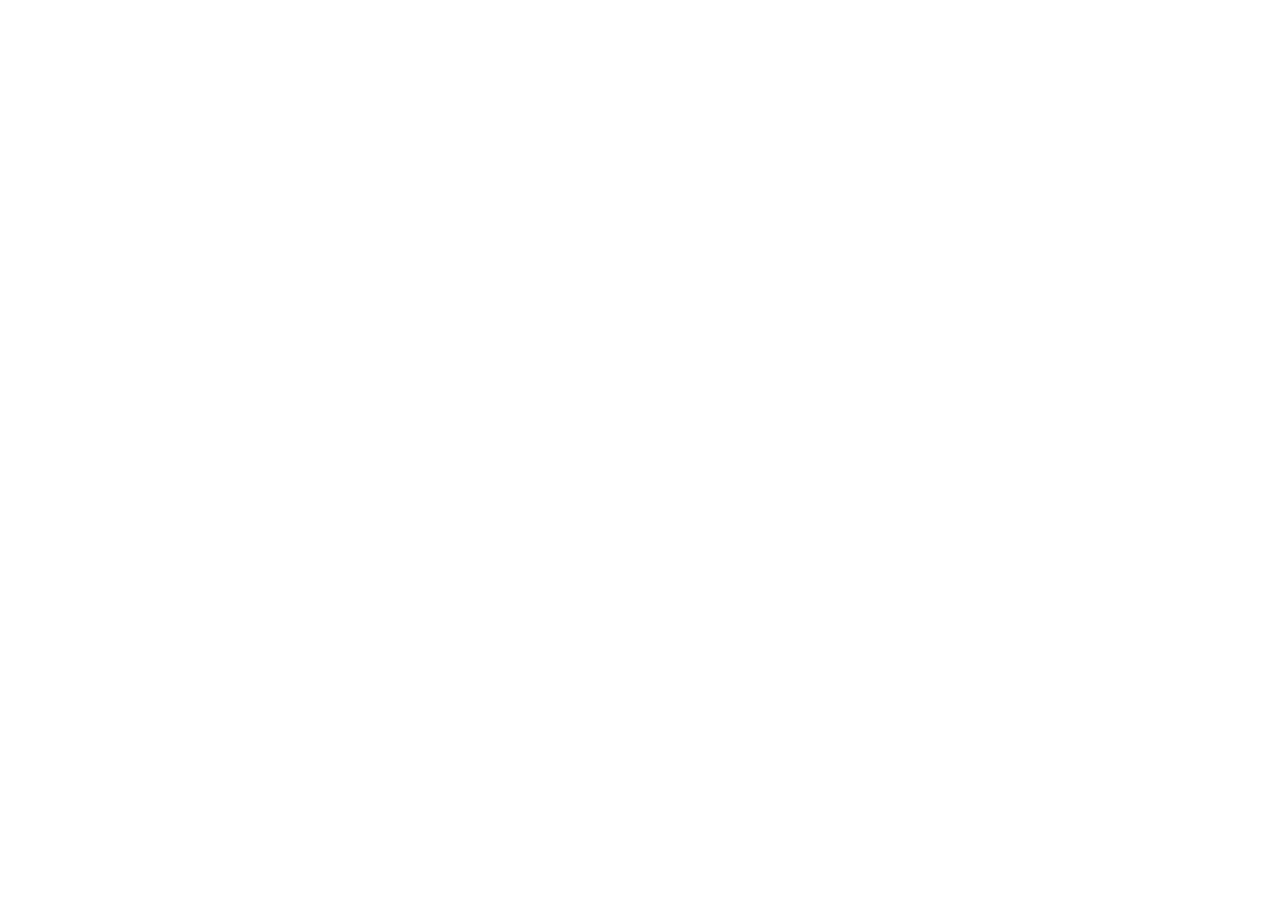
==== My-Journey/index.html @ b43131ba "começo" ====
<!DOCTYPE html>
<html lang="pt-br">
<head>
    <meta charset="UTF-8">
    <meta name="viewport" content="width=device-width, initial-scale=1.0">
    <title>My Journey</title>
</head>
<body>
    
</body>
</html>
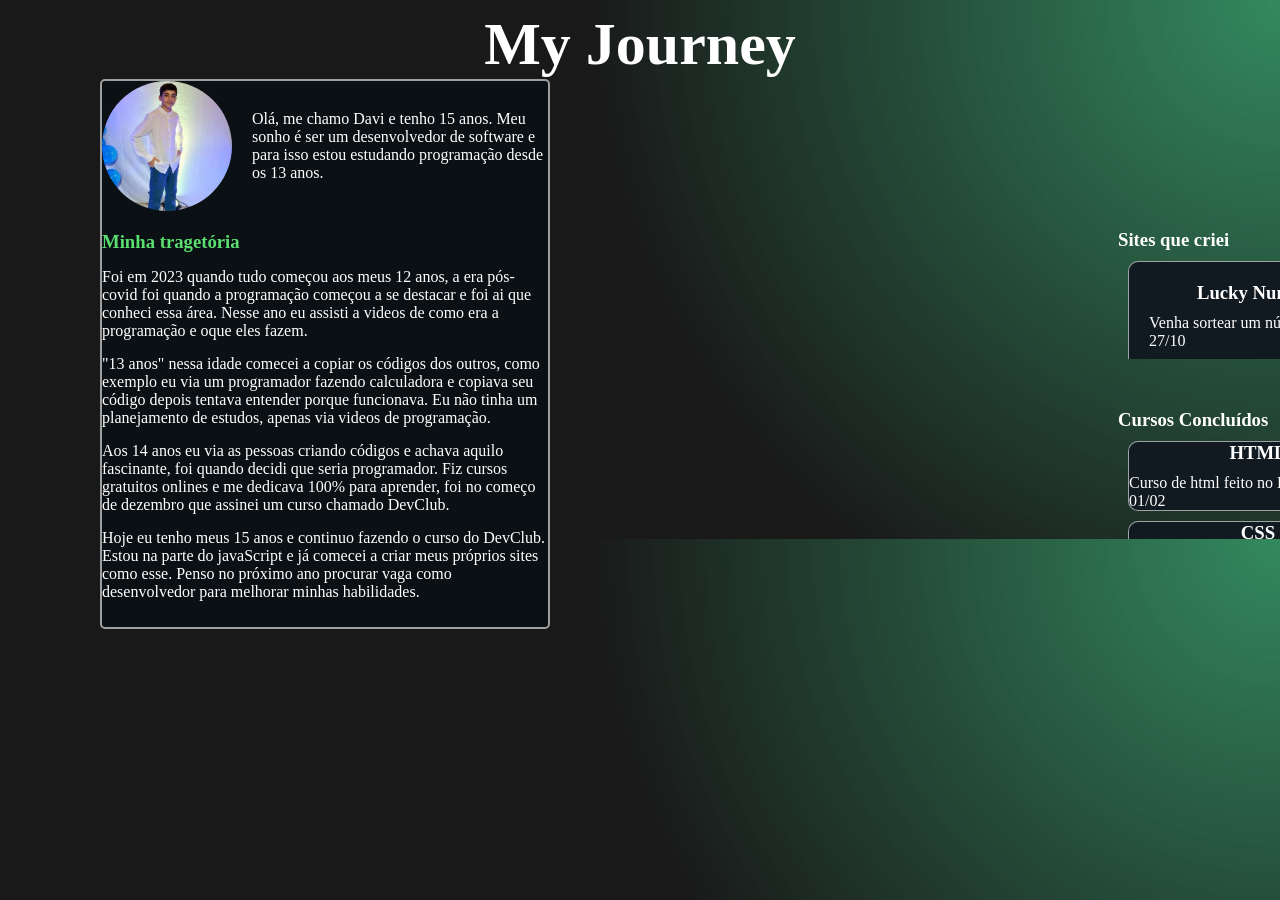
==== commit 00ae65a9: "html e css quase finalizado" ====
--- a/My-Journey/index.html
+++ b/My-Journey/index.html
@@ -4,8 +4,56 @@
     <meta charset="UTF-8">
     <meta name="viewport" content="width=device-width, initial-scale=1.0">
     <title>My Journey</title>
+    <link rel="stylesheet" href="./style.css">
 </head>
 <body>
+    <header>
+        <h1 >My Journey</h1>
+    </header>
     
+    <main> 
+        <div class="EU" style="color:white;">
+            <img src="./davi.jpg" alt="Foto de mim" style="width: 130px; height: 130px; border-radius: 50%;">
+            <p>Olá, me chamo Davi e tenho 15 anos. Meu sonho é ser um desenvolvedor de software e para isso estou estudando programação desde os 13 anos.</p>
+        </div>
+
+        <div class="trageto" style="color:white;">
+            <h3 style="color:rgba(93, 230, 116, 0.966);">Minha tragetória</h3>
+            <p>Foi em 2023 quando tudo começou aos meus 12 anos, a era pós-covid foi quando a programação começou a se destacar e foi ai que conheci essa área. Nesse ano eu assisti a videos de como era a programação e oque eles fazem. </p>
+            <p>"13 anos" nessa idade comecei a copiar os códigos dos outros, como exemplo eu via um programador fazendo calculadora e copiava seu código depois tentava entender porque funcionava. Eu não tinha um planejamento de estudos, apenas via videos de programação.</p>
+            <p>Aos 14 anos eu via as pessoas criando códigos e achava aquilo fascinante, foi quando decidi que seria programador. Fiz cursos gratuitos onlines e me dedicava 100% para aprender, foi no começo de dezembro que assinei um curso chamado DevClub.</p>
+            <p>Hoje eu tenho meus 15 anos e continuo fazendo o curso do DevClub.  Estou na parte do javaScript e já comecei a criar meus próprios sites como esse. Penso no próximo ano procurar vaga como desenvolvedor para melhorar minhas habilidades.</p>
+        </div>
+    </main>
+
+    <aside id="sites">
+        <h3 style="color:rgb(255, 255, 255);">Sites que criei</h3>
+        <div class="lucky Number">
+            <h3  style="color:white;">Lucky Number</h3>
+            <p style="color:white;">Venha sortear um número! &nbsp; 27/10</p>
+        </div>
+        <div class="My journey">
+            <h3 style="color:white;">My Journey</h3>
+            <p style="color:white;">Venha conhecer minha tragetória! &nbsp; 10/11</p>
+        </div>
+    </aside>
+
+        <aside id="conquistas">
+        <h3 style="color:rgb(255, 255, 255);">Cursos Concluídos</h3>
+        <div class="HTML ">
+            <h3  style="color:white;">HTML</h3>
+            <p style="color:white;">Curso de html feito no DevClub! &nbsp; 01/02</p>
+        </div>
+        <div class="CSS ">
+            <h3 style="color:white;">CSS</h3>
+            <p style="color:white;">Curso de css feito no DevClub! &nbsp; 27/02</p>
+        </div>
+        <div class="GIT&GITHUB ">
+            <h3 style="color:white;">GIT & GITHUB</h3>
+            <p style="color:white;">Curso de GIT e GITHUB feito no DevClub! &nbsp; 10/11</p>
+        </div>
+    </aside>
+
 </body>
+    <script src="./main.js"></script>
 </html>
--- a/My-Journey/style.css
+++ b/My-Journey/style.css
@@ -0,0 +1,100 @@
+*{
+   margin: 0;
+   padding: 0;
+   box-sizing: border-box;
+}
+
+body{
+background: radial-gradient(circle at top right, rgba(0, 107, 54, 0.8) 0%,   rgba(0, 0, 0, 0.9) 50%);
+overflow-x: hidden;
+}
+
+header{
+    display: flex; 
+    justify-content: center; 
+    align-items: center; 
+
+    height: 100%; 
+    margin-top: 10px;
+
+    font-size: 30px; 
+    font-weight: bold;
+    color: white;
+}
+
+main{
+    height: 550px;
+    width: 450px;
+
+    border-radius: 5px;
+    margin-left: 100px;
+
+    background-color: #0b1014;
+    border: 2px solid rgb(255, 255, 255, 0.6);
+}
+
+
+.EU {
+    display: flex;
+    align-items: center;
+    gap: 20px;  
+    margin-bottom: 20px;
+}
+
+.trageto {
+    display: flex;
+    flex-direction: column;
+    gap: 15px; 
+}
+
+#sites {
+    height: 130px;
+    width: 280px;
+
+
+    margin-left: 1118px;
+    margin-top: -400px;
+
+    overflow-y: auto;
+    overflow-x: hidden;
+}
+
+#sites div {
+    display: flex;
+    align-items: center;
+    flex-direction: column;
+
+    background-color: #111A21;
+    border: 1px solid rgb(255, 255, 255, 0.6);
+    border-radius: 10px;
+    margin: 10px;
+
+    gap: 10px;
+    padding: 20px; 
+}
+
+
+#conquistas {
+    height: 130px;
+    width: 280px;
+
+
+    margin-left: 1118px;
+    margin-top: 50px;
+
+    overflow-y: auto;
+    overflow-x: hidden;
+}
+
+#conquistas div {
+    display: flex;
+    align-items: center;
+    flex-direction: column;
+
+    background-color: #111A21;
+    border: 1px solid rgb(255, 255, 255, 0.6);
+    border-radius: 10px;
+    margin: 10px;
+
+    gap: 10px;
+}
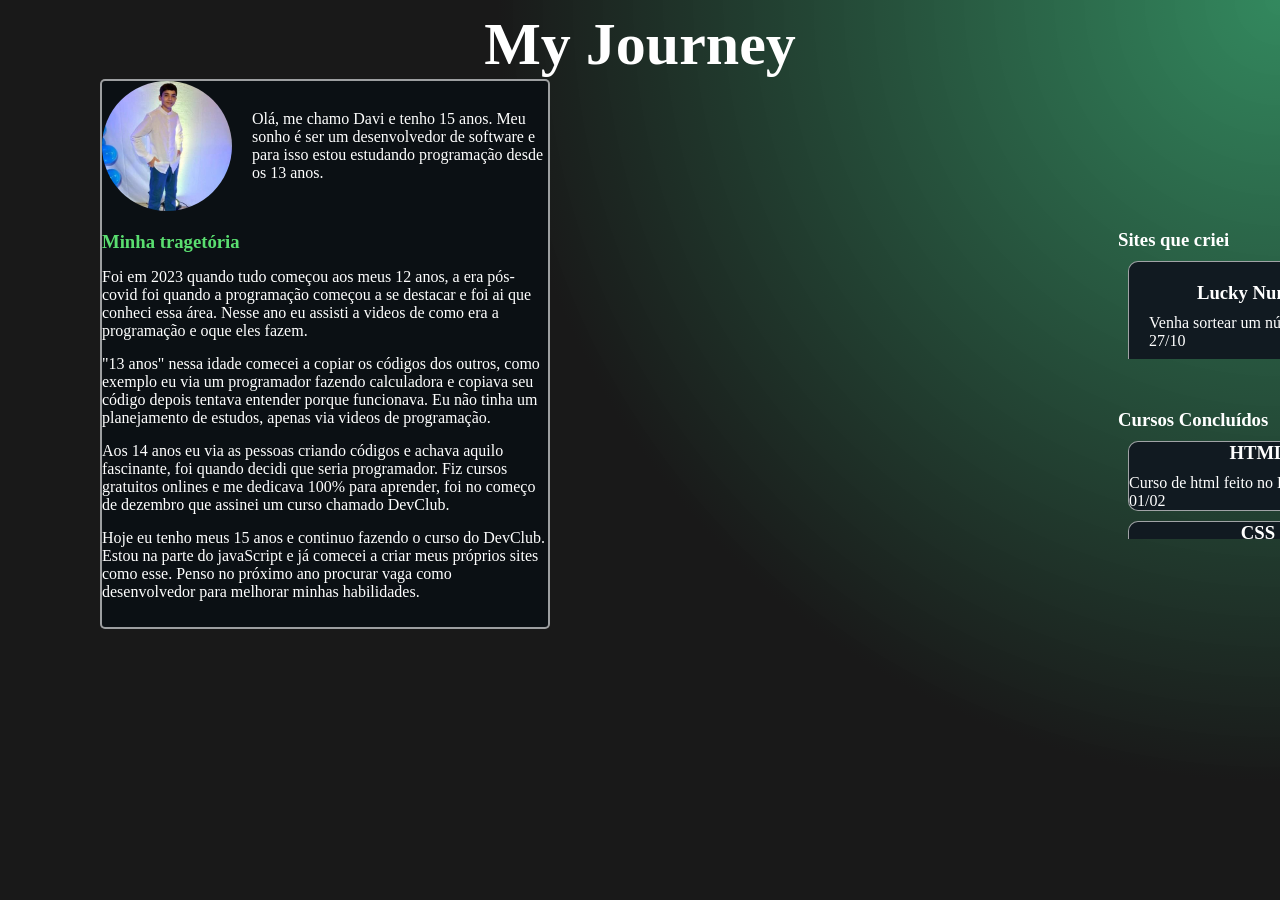
==== commit 57b7d56e: "reajustes" ====
--- a/My-Journey/index.html
+++ b/My-Journey/index.html
@@ -28,11 +28,11 @@
 
     <aside id="sites">
         <h3 style="color:rgb(255, 255, 255);">Sites que criei</h3>
-        <div class="lucky Number">
+        <div class="lucky Number" onclick="LuckyNumber()">
             <h3  style="color:white;">Lucky Number</h3>
             <p style="color:white;">Venha sortear um número! &nbsp; 27/10</p>
         </div>
-        <div class="My journey">
+        <div class="My journey" onclick="MyJourney()">
             <h3 style="color:white;">My Journey</h3>
             <p style="color:white;">Venha conhecer minha tragetória! &nbsp; 10/11</p>
         </div>
@@ -40,11 +40,11 @@
 
         <aside id="conquistas">
         <h3 style="color:rgb(255, 255, 255);">Cursos Concluídos</h3>
-        <div class="HTML ">
+        <div class="HTML " onclick="html()">
             <h3  style="color:white;">HTML</h3>
             <p style="color:white;">Curso de html feito no DevClub! &nbsp; 01/02</p>
         </div>
-        <div class="CSS ">
+        <div class="CSS " onclick="css()">
             <h3 style="color:white;">CSS</h3>
             <p style="color:white;">Curso de css feito no DevClub! &nbsp; 27/02</p>
         </div>
@@ -56,4 +56,6 @@
 
 </body>
     <script src="./main.js"></script>
-</html>+</html>
+
+
--- a/My-Journey/style.css
+++ b/My-Journey/style.css
@@ -7,6 +7,11 @@
 body{
 background: radial-gradient(circle at top right, rgba(0, 107, 54, 0.8) 0%,   rgba(0, 0, 0, 0.9) 50%);
 overflow-x: hidden;
+}
+
+html, body{
+    min-height: 100%;
+    width: 100%;
 }
 
 header{
@@ -98,3 +103,4 @@
 
     gap: 10px;
 }
+
